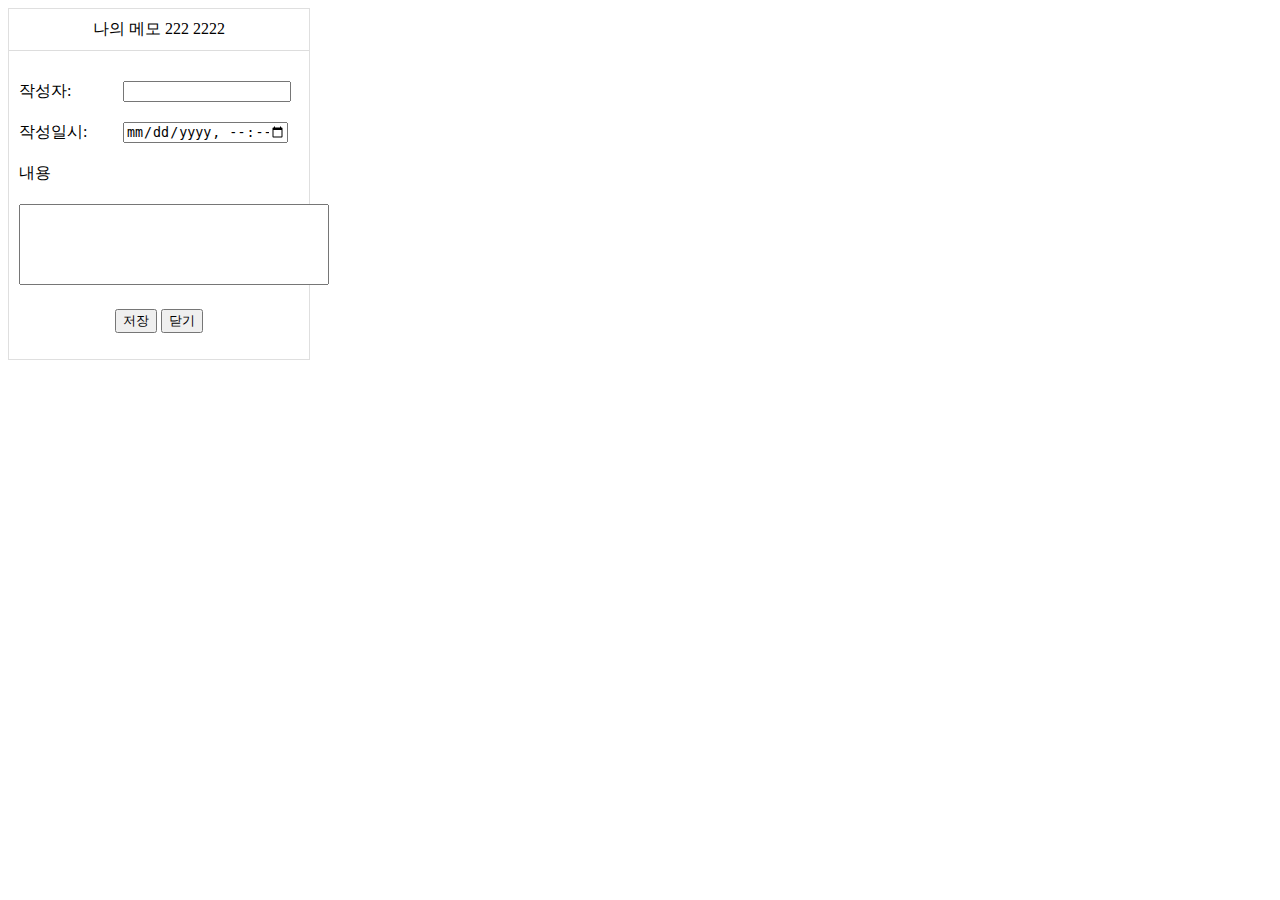
==== NodeStudy-master/week1/index.html @ a1dd05e8 "[양성수] initCommit" ====
<!DOCTYPE html>
<html lang="en">
<head>
    <meta charset="UTF-8">
    <title>Node Form Test</title>
    <link rel="stylesheet" href="./css/style.css" />
</head>
<body>
    <div class="pop_layer">
        <header> 나의 메모 222  2222 </header>
        <main>
            <form action="http://localhost:3000/" method="post">
                <div><label for="name" class="label1">작성자:</label> <input type="text" id="name" name="name" class="input1"/></div>
                <div><label for="date" class="label1">작성일시:</label> <input type="datetime-local" id="date" name="date" class="input1"/></div>
                <div><label for="content">내용 </label></div>
                <div class="align_center"><textarea id="content" name="content" rows="5" cols="36"></textarea></div>
                <div class="align_center">


                    
                    <input type="submit" value="저장">
                    <input type="button" value="닫기" onclick="parent.window.open('about:blank','_self').close();">
                </div>
            </form>
        </main>
    </div>
</body>
</html>
---- NodeStudy-master/week1/css/style.css ----
.pop_layer {width:300px;height:350px;border:1px solid #dfdfdf;}
.pop_layer header {border-bottom:1px solid #dddddd;padding:10px 20px;text-align:center;}
.pop_layer main {padding:10px;}
.pop_layer main div {padding-top:20px;}
.pop_layer main div .label1 {display:inline-block;width:100px;}
.pop_layer main div .input1 {display:inline-block;width:160px;}
.pop_layer main div.align_center {text-align:center;}
.pop_layer main div.align_center textarea {resize:none;}
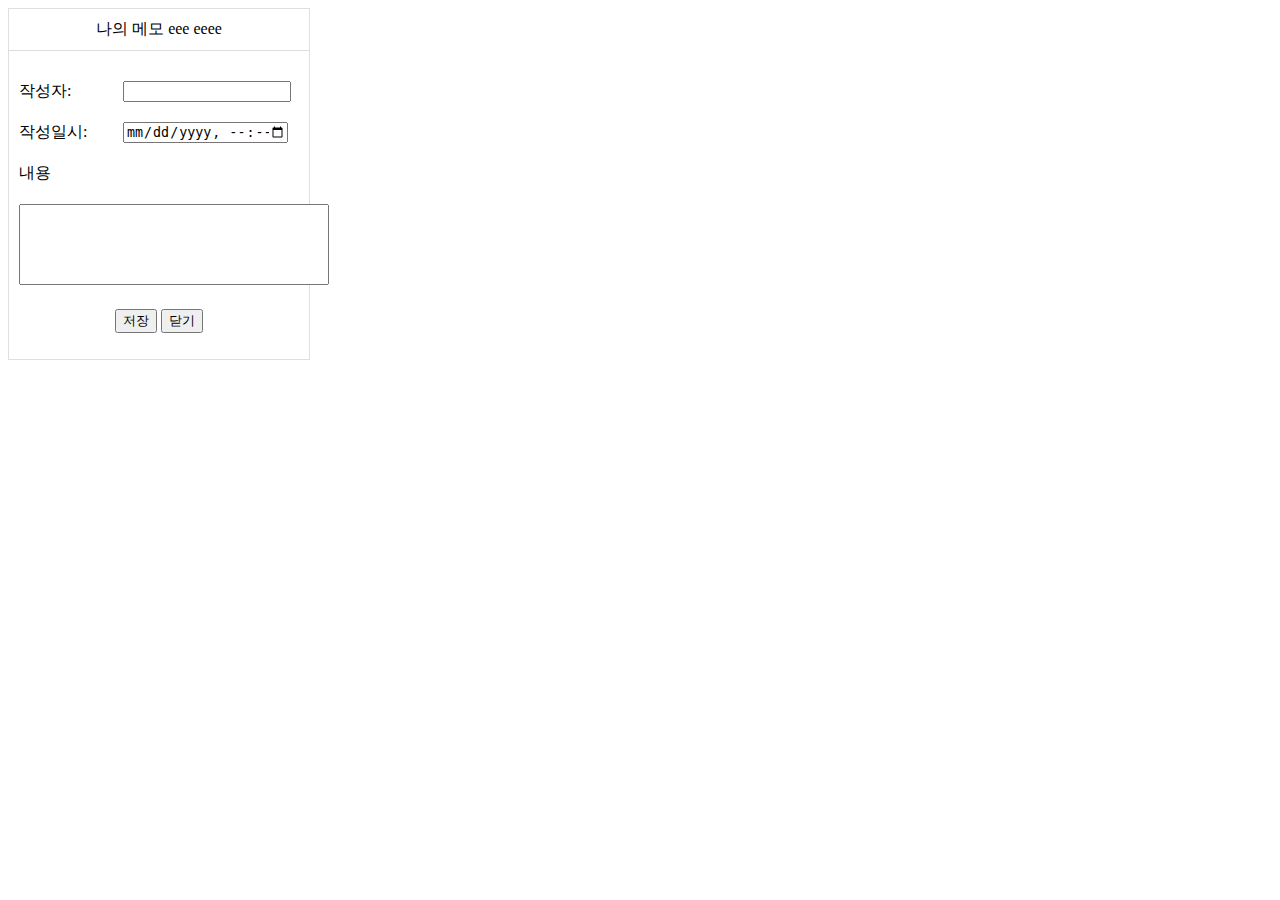
==== commit a5b2b759: "Update index.html" ====
--- a/NodeStudy-master/week1/index.html
+++ b/NodeStudy-master/week1/index.html
@@ -7,7 +7,7 @@
 </head>
 <body>
     <div class="pop_layer">
-        <header> 나의 메모 222  2222 </header>
+        <header> 나의 메모 eee  eeee </header>
         <main>
             <form action="http://localhost:3000/" method="post">
                 <div><label for="name" class="label1">작성자:</label> <input type="text" id="name" name="name" class="input1"/></div>
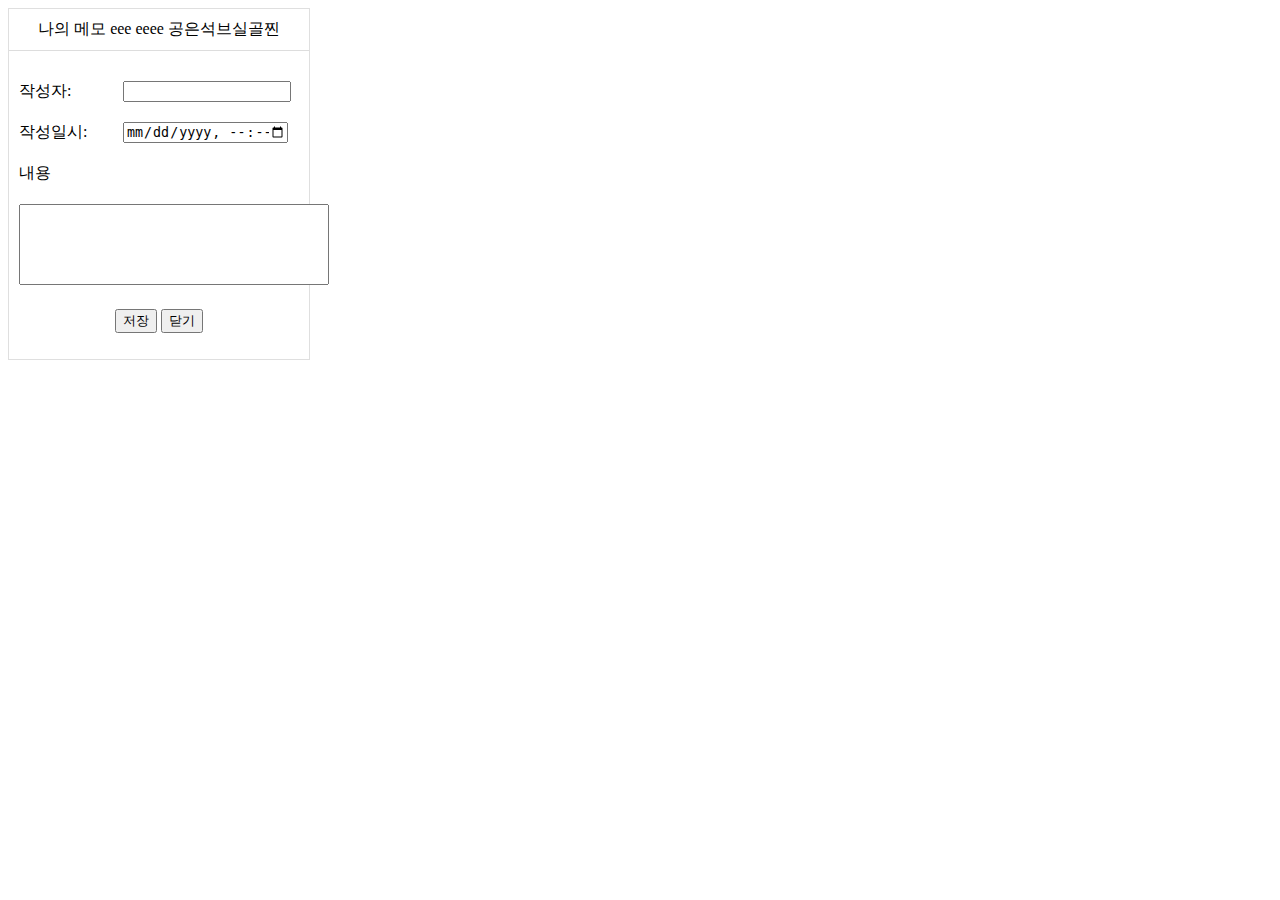
==== commit eb0f6700: "[양성수] index 파일 헤더 수정" ====
--- a/NodeStudy-master/week1/index.html
+++ b/NodeStudy-master/week1/index.html
@@ -7,7 +7,7 @@
 </head>
 <body>
     <div class="pop_layer">
-        <header> 나의 메모 eee  eeee </header>
+        <header> 나의 메모 eee  eeee 공은석브실골찐 </header>
         <main>
             <form action="http://localhost:3000/" method="post">
                 <div><label for="name" class="label1">작성자:</label> <input type="text" id="name" name="name" class="input1"/></div>
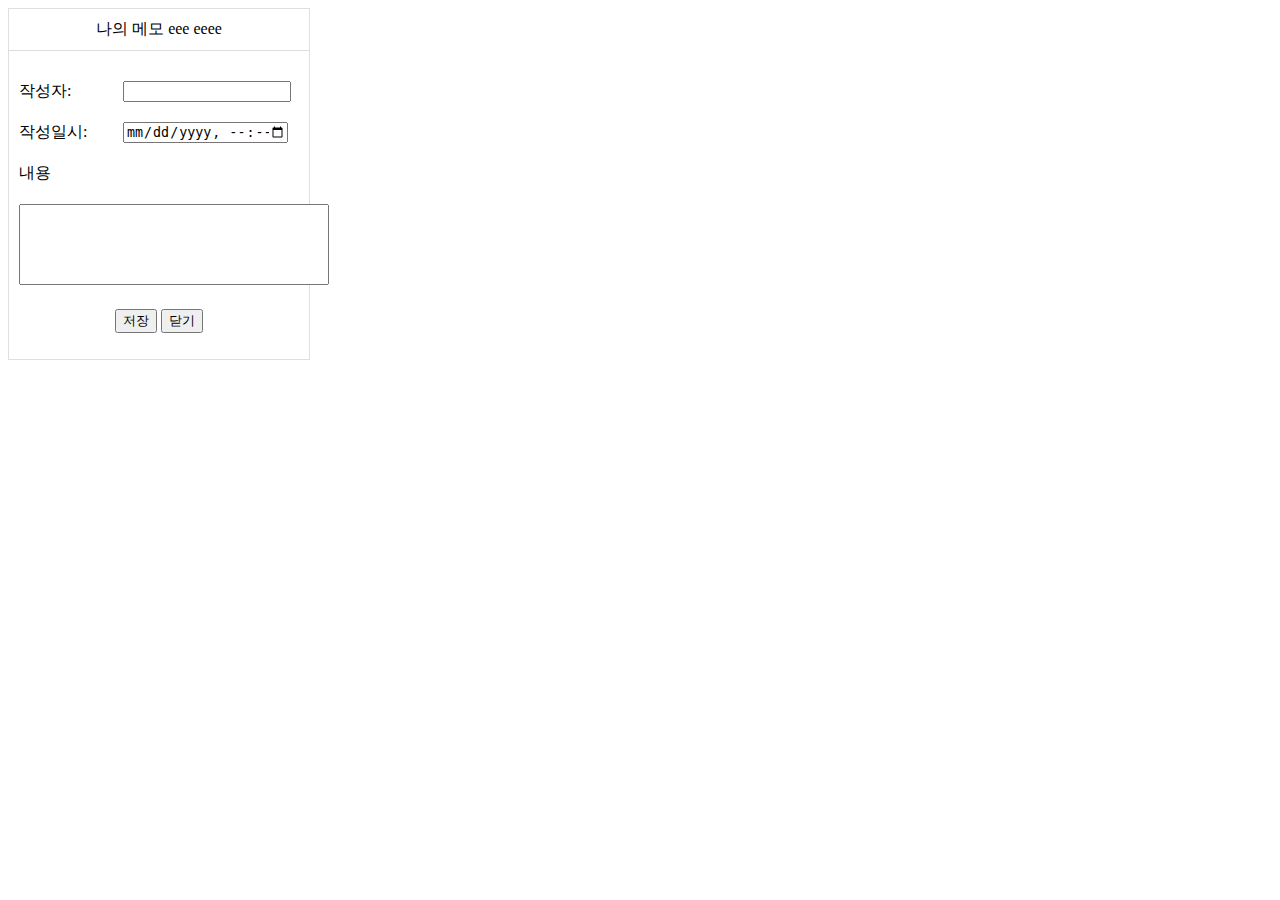
==== commit 88215068: "[양성수] ㅇㅇ" ====
--- a/NodeStudy-master/week1/index.html
+++ b/NodeStudy-master/week1/index.html
@@ -7,7 +7,7 @@
 </head>
 <body>
     <div class="pop_layer">
-        <header> 나의 메모 eee  eeee 공은석브실골찐 </header>
+        <header> 나의 메모 eee  eeee  </header>
         <main>
             <form action="http://localhost:3000/" method="post">
                 <div><label for="name" class="label1">작성자:</label> <input type="text" id="name" name="name" class="input1"/></div>
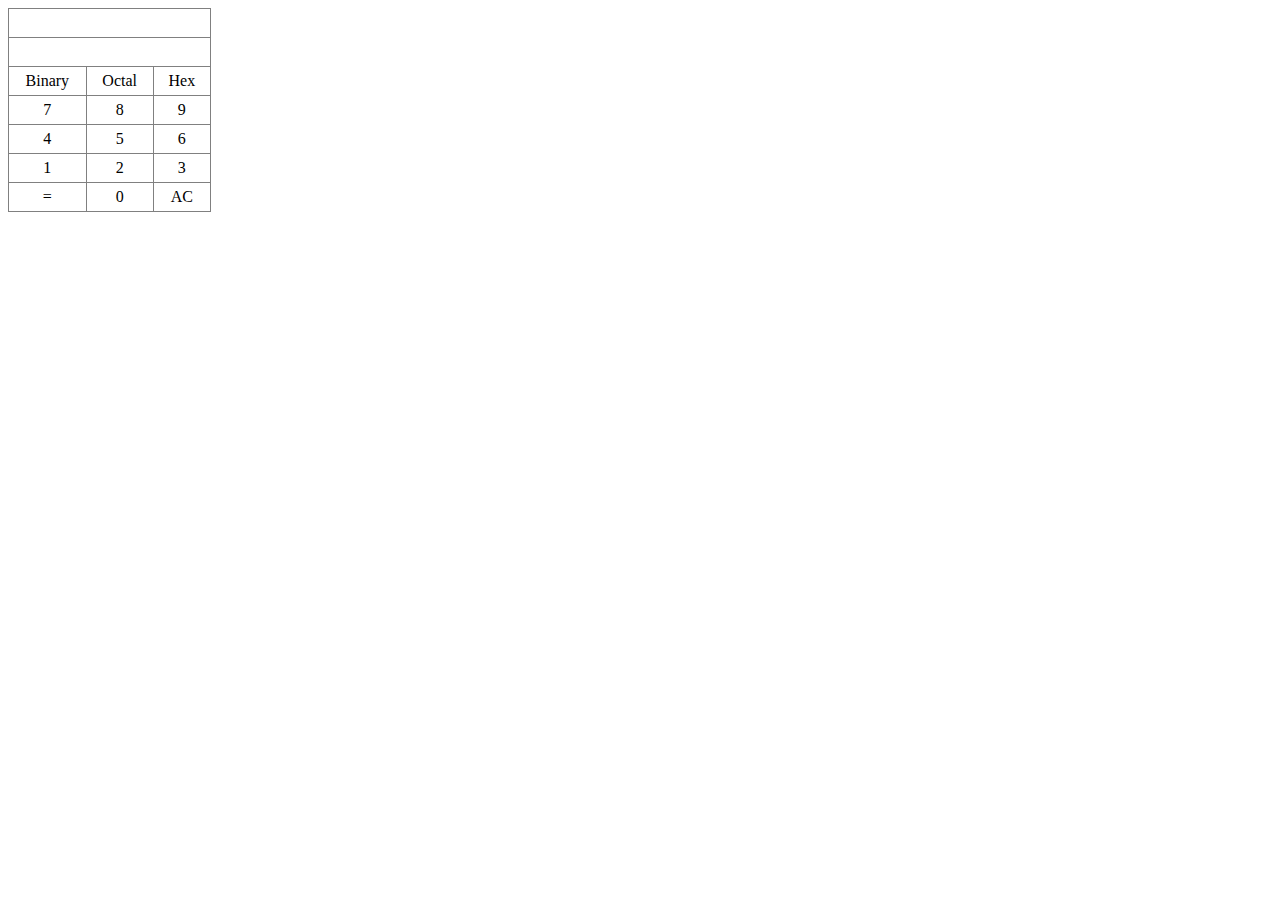
==== commit 19b7b449: "[양성수] 진수계산 추가" ====
--- a/NodeStudy-master/week1/index.html
+++ b/NodeStudy-master/week1/index.html
@@ -1,28 +1,110 @@
 <!DOCTYPE html>
-<html lang="en">
+<html>
 <head>
-    <meta charset="UTF-8">
-    <title>Node Form Test</title>
-    <link rel="stylesheet" href="./css/style.css" />
+    <title>CALCULATOR TEST</title>
+    <style>
+        table {
+            border-collapse: collapse;
+        }
+        td {
+            padding: 5px 10px;
+            text-align: center;
+        }
+        input {
+            text-align: right;
+            border: none;
+        }
+    </style>
 </head>
 <body>
-    <div class="pop_layer">
-        <header> 나의 메모 eee  eeee  </header>
-        <main>
-            <form action="http://localhost:3000/" method="post">
-                <div><label for="name" class="label1">작성자:</label> <input type="text" id="name" name="name" class="input1"/></div>
-                <div><label for="date" class="label1">작성일시:</label> <input type="datetime-local" id="date" name="date" class="input1"/></div>
-                <div><label for="content">내용 </label></div>
-                <div class="align_center"><textarea id="content" name="content" rows="5" cols="36"></textarea></div>
-                <div class="align_center">
+    <table border="1">
+        <tr>
+            <td colspan="3">
+                <input type="text" id="display">
+            </td>
+        </tr>
+        <tr>
+            <td colspan="3">
+                <input type="text" id="result">
+            </td>
+        </tr>
+        <tr>
+            <td Onclick="toBinary()">Binary</td>
+            <td Onclick="toOctal()">Octal</td>
+            <td Onclick="toHex()">Hex</td>
+        </tr>
+        <tr>
+            <td onclick="add(7)">7</td>
+            <td onclick="add(8)">8</td>
+            <td onclick="add(9)">9</td>
+        </tr>
+        <tr>
+            <td onclick="add(4)">4</td>
+            <td onclick="add(5)">5</td>
+            <td onclick="add(6)">6</td>
+        </tr>
+        <tr>
+            <td onclick="add(1)">1</td>
+            <td onclick="add(2)">2</td>
+            <td onclick="add(3)">3</td>
+        </tr>
+        <tr>
+            <td onclick="calculate()">=</td>
+            <td onclick="add(0)">0</td>
+            <td onclick="reset()">AC</td>
+        </tr>
+    </table>
+    <script>
+        function add(char) {
+            var display = document.getElementById('display');
+            display.value = display.value +char;
+        }
+        function toBinary() {
+            var display = document.getElementById('display');
+            document.getElementById('result').value = convertToBinary(display.value);
+        }
+        function toOctal() {
+            var display = document.getElementById('display');
+            document.getElementById('result').value = convertToOctal(display.value);
+        }
+        function toHex() {
+            var display = document.getElementById('display');
+            document.getElementById('result').value = convertToHex(display.value);
+        }
 
+        function convertToBinary(str) {
+            var hex = '';
+                for(var i=0;i<str.length;i++) {
+                    hex += ''+str.charCodeAt(i).toString(2);
+                  }
+              return hex;
+        }
 
-                    
-                    <input type="submit" value="저장">
-                    <input type="button" value="닫기" onclick="parent.window.open('about:blank','_self').close();">
-                </div>
-            </form>
-        </main>
-    </div>
+        function convertToOctal(str) {
+            var hex = '';
+                for(var i=0;i<str.length;i++) {
+                    hex += ''+str.charCodeAt(i).toString(8);
+                  }
+              return hex;
+        }
+
+        function convertToHex(str) {
+            var hex = '';
+                for(var i=0;i<str.length;i++) {
+                    hex += ''+str.charCodeAt(i).toString(16);
+                  }
+              return hex;
+        }
+
+        function calculate() {
+            var display = document.getElementById('display');
+            var result = eval(display.value);
+            document.getElementById('result').value = result;
+        }
+        function reset() {
+            document.getElementById('display').value = "";
+            document.getElementById('result').value = "";
+        }
+    </script>
 </body>
-</html>+</html>
